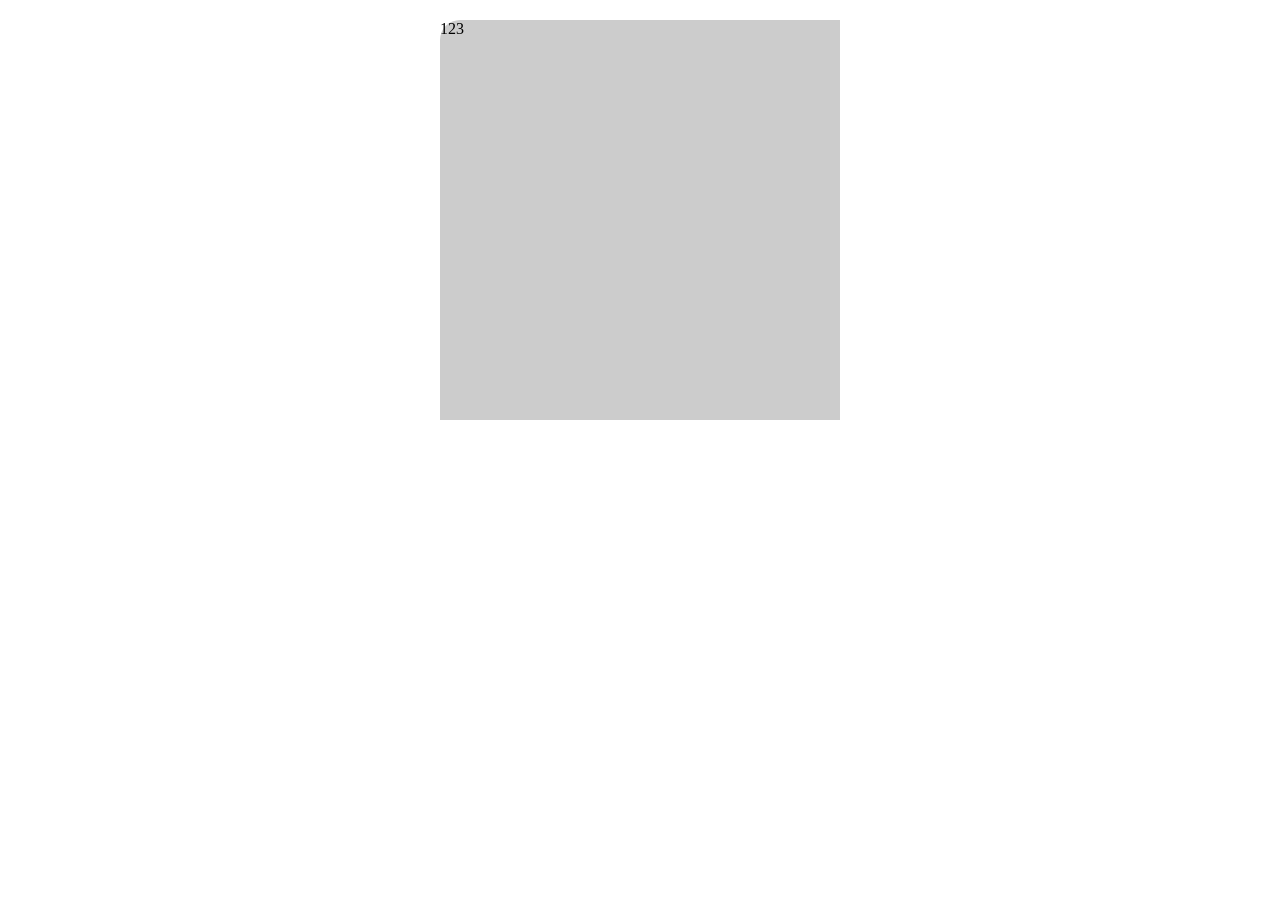
==== css3/index.html @ 41a7bc25 "first commit" ====
<!DOCTYPE html>
<html lang="en">
<head>
    <meta charset="UTF-8">
    <meta http-equiv="X-UA-Compatible" content="IE=edge">
    <meta name="viewport" content="width=device-width, initial-scale=1.0">
    <link rel="stylesheet" href="css3.css">
    <title>CSS3</title>
</head>
<body>
    <div class="element">123</div>
</body>
</html>
---- css3/css3.css ----
.element{
    width: 400px;
    height: 400px;
    background-color: #ccc;
    margin: 20px auto;
    border-radius: 20px 0 0 0;
}
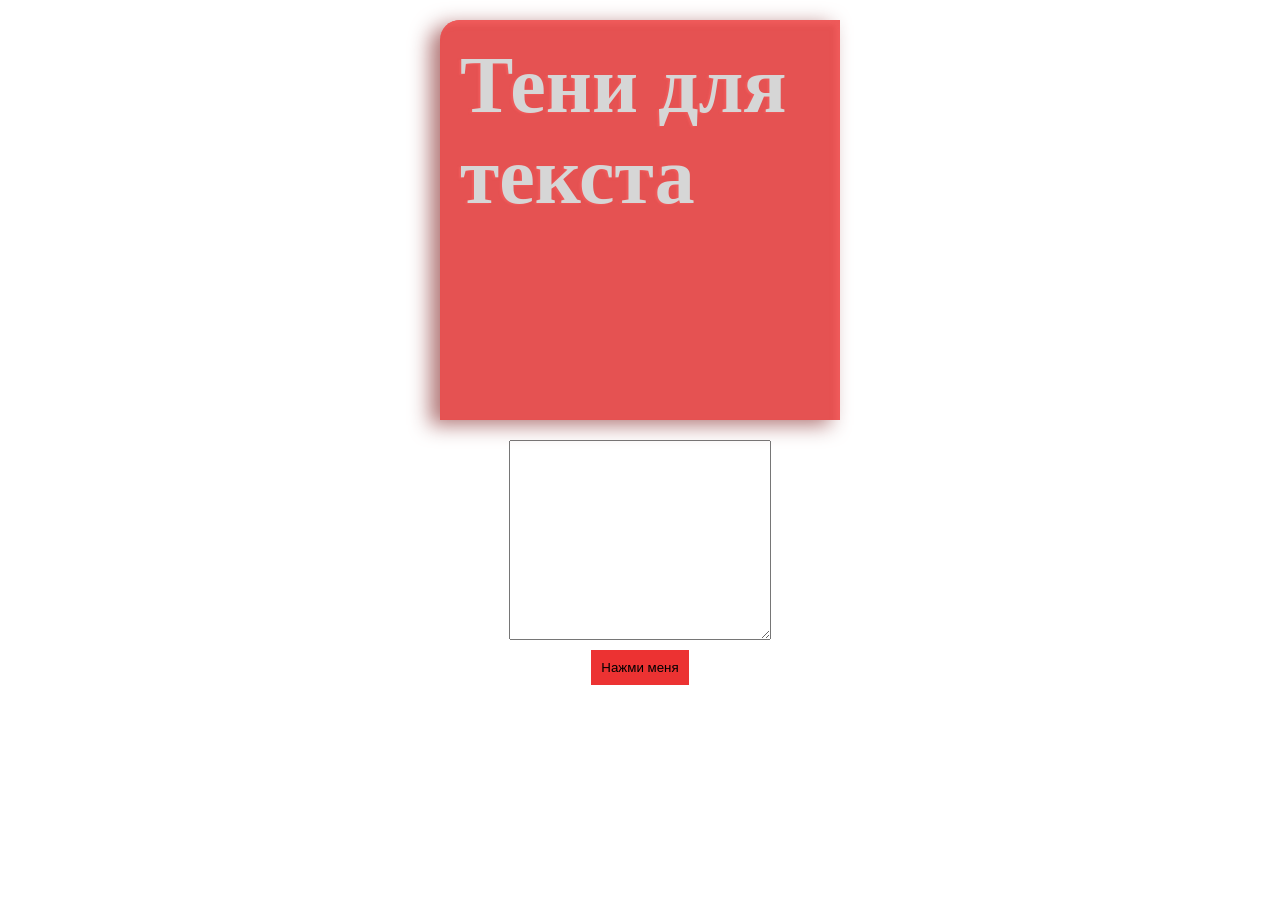
==== commit 45b92ea4: "somecss3" ====
--- a/css3/index.html
+++ b/css3/index.html
@@ -1,5 +1,6 @@
 <!DOCTYPE html>
 <html lang="en">
+
 <head>
     <meta charset="UTF-8">
     <meta http-equiv="X-UA-Compatible" content="IE=edge">
@@ -7,7 +8,13 @@
     <link rel="stylesheet" href="css3.css">
     <title>CSS3</title>
 </head>
+
 <body>
-    <div class="element">123</div>
+    <div class="element">
+        <h1 class="element-title">Тени для текста</h1>
+    </div>
+    <textarea class="text-form"name="" id="" cols="30" rows="10"></textarea>
+    <button>Нажми меня</button>
 </body>
+
 </html>
--- a/css3/css3.css
+++ b/css3/css3.css
@@ -1,7 +1,48 @@
+*, 
+*:before,
+*:after{
+    box-sizing: border-box;
+}
+
 .element{
     width: 400px;
     height: 400px;
-    background-color: #ccc;
+    background-color: rgb(223, 39, 39);
     margin: 20px auto;
     border-radius: 20px 0 0 0;
+    /* border-radius: 20% 0 20px 0/ 30% 0 30% 0 ; */
+    box-shadow: -5px 5px 5px #ec3232 inset, -10px 5px 20px rgb(160, 87, 87);
+    padding: 20px;
+    font-family: Arial serif;
+    font-size: 40px;
+    opacity: 0.8;
+}
+
+.element-title{
+    margin: 0;
+    color: #ccc;
+    text-shadow: -2px 1px 2px #ec3232;
+}
+textarea{
+    display: block;
+    margin-left: auto;
+    margin-right: auto;
+    resize: vertical;
+    min-height: 200px;
+}
+button{
+    display: block;
+    margin-left: auto;
+    margin-right: auto;
+    margin-top: 10px;
+    padding: 10px;
+    background-color:#ec3232;
+    border: none;
+}
+button:hover,
+button:focus{
+    background-color:#39ee14;
+    transition: background 0.8s linear;
+    border:1px solid darkred;
+    cursor: pointer;
 }
